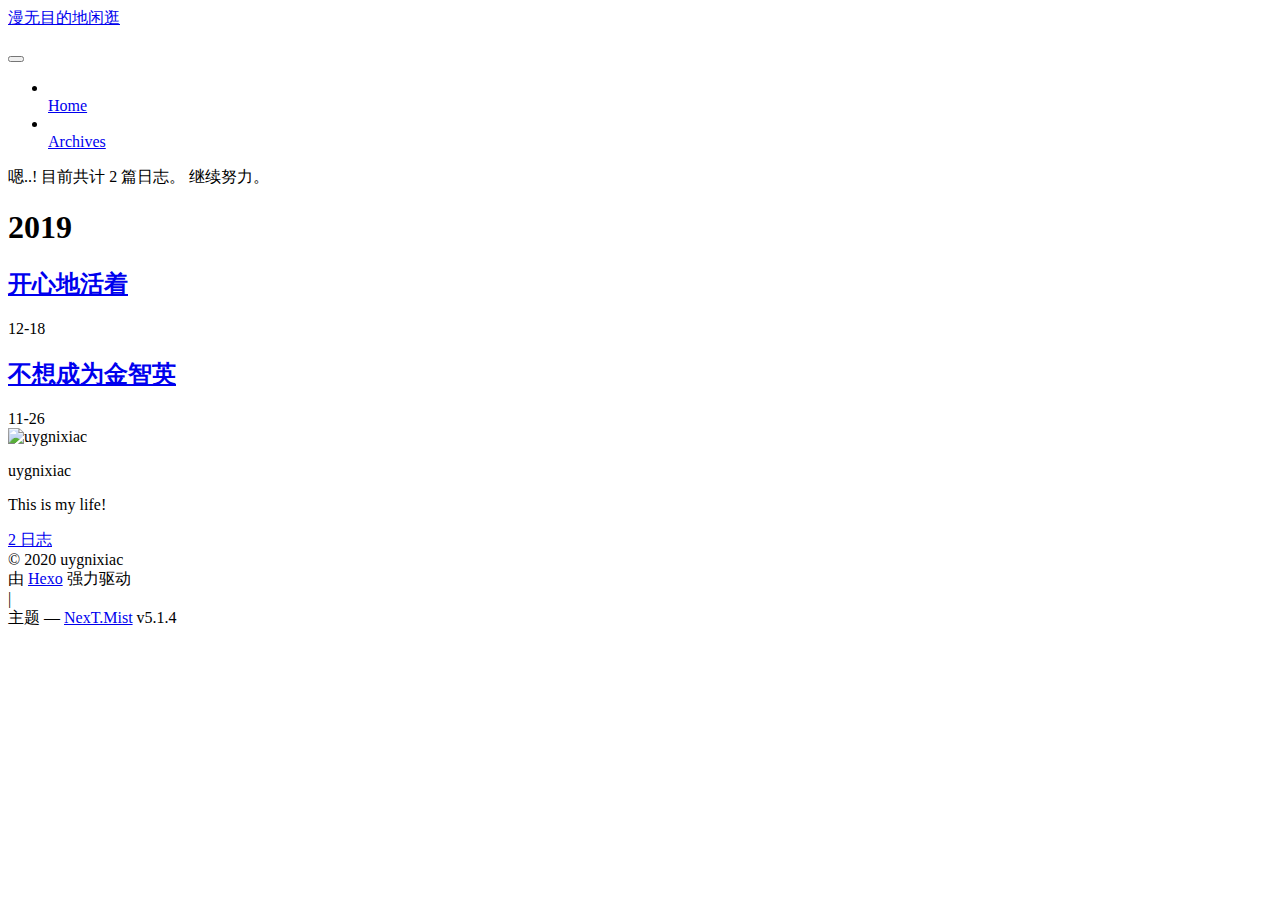
==== archives/index.html @ 6f7da451 "Site updated: 2020-01-03 22:09:04" ====
<!DOCTYPE html>



  


<html class="theme-next mist use-motion" lang="zh-Hans">
<head>
  <meta charset="UTF-8"/>
<meta http-equiv="X-UA-Compatible" content="IE=edge" />
<meta name="viewport" content="width=device-width, initial-scale=1, maximum-scale=1"/>
<meta name="theme-color" content="#222">









<meta http-equiv="Cache-Control" content="no-transform" />
<meta http-equiv="Cache-Control" content="no-siteapp" />
















  
  
  <link href="/blog/lib/fancybox/source/jquery.fancybox.css?v=2.1.5" rel="stylesheet" type="text/css" />







<link href="/blog/lib/font-awesome/css/font-awesome.min.css?v=4.6.2" rel="stylesheet" type="text/css" />

<link href="/blog/css/main.css?v=5.1.4" rel="stylesheet" type="text/css" />


  <link rel="apple-touch-icon" sizes="180x180" href="/blog/images/favicon.jpg?v=5.1.4">


  <link rel="icon" type="image/png" sizes="32x32" href="/blog/images/favicon.jpg?v=5.1.4">


  <link rel="icon" type="image/png" sizes="16x16" href="/blog/images/favicon.jpg?v=5.1.4">


  <link rel="mask-icon" href="/blog/images/favicon.jpg?v=5.1.4" color="#222">





  <meta name="keywords" content="Hexo, NexT" />










<meta name="description" content="This is my life!">
<meta property="og:type" content="website">
<meta property="og:title" content="漫无目的地闲逛">
<meta property="og:url" content="https://uygnixiac.github.io/blog/archives/index.html">
<meta property="og:site_name" content="漫无目的地闲逛">
<meta property="og:description" content="This is my life!">
<meta property="article:author" content="uygnixiac">
<meta name="twitter:card" content="summary">



<script type="text/javascript" id="hexo.configurations">
  var NexT = window.NexT || {};
  var CONFIG = {
    root: '/blog/',
    scheme: 'Mist',
    version: '5.1.4',
    sidebar: {"position":"left","display":"post","offset":12,"b2t":false,"scrollpercent":false,"onmobile":false},
    fancybox: true,
    tabs: true,
    motion: {"enable":true,"async":false,"transition":{"post_block":"fadeIn","post_header":"slideDownIn","post_body":"slideDownIn","coll_header":"slideLeftIn","sidebar":"slideUpIn"}},
    duoshuo: {
      userId: '0',
      author: '博主'
    },
    algolia: {
      applicationID: '',
      apiKey: '',
      indexName: '',
      hits: {"per_page":10},
      labels: {"input_placeholder":"Search for Posts","hits_empty":"We didn't find any results for the search: ${query}","hits_stats":"${hits} results found in ${time} ms"}
    }
  };
</script>



  <link rel="canonical" href="https://uygnixiac.github.io/blog/archives/"/>





  <title>归档 | 漫无目的地闲逛</title>
  








<meta name="generator" content="Hexo 4.2.0"></head>

<body itemscope itemtype="http://schema.org/WebPage" lang="zh-Hans">

  
  
    
  

  <div class="container sidebar-position-left page-archive">
    <div class="headband"></div>

    <header id="header" class="header" itemscope itemtype="http://schema.org/WPHeader">
      <div class="header-inner"><div class="site-brand-wrapper">
  <div class="site-meta ">
    

    <div class="custom-logo-site-title">
      <a href="/blog/"  class="brand" rel="start">
        <span class="logo-line-before"><i></i></span>
        <span class="site-title">漫无目的地闲逛</span>
        <span class="logo-line-after"><i></i></span>
      </a>
    </div>
      
        <p class="site-subtitle"></p>
      
  </div>

  <div class="site-nav-toggle">
    <button>
      <span class="btn-bar"></span>
      <span class="btn-bar"></span>
      <span class="btn-bar"></span>
    </button>
  </div>
</div>

<nav class="site-nav">
  

  
    <ul id="menu" class="menu">
      
        
        <li class="menu-item menu-item-home">
          <a href="/blog/%20" rel="section">
            
              <i class="menu-item-icon fa fa-fw fa-home"></i> <br />
            
            Home
          </a>
        </li>
      
        
        <li class="menu-item menu-item-archives">
          <a href="/blog/archives/%20" rel="section">
            
              <i class="menu-item-icon fa fa-fw fa-archive"></i> <br />
            
            Archives
          </a>
        </li>
      

      
    </ul>
  

  
</nav>



 </div>
    </header>

    <main id="main" class="main">
      <div class="main-inner">
        <div class="content-wrap">
          <div id="content" class="content">
            

  
  
  
  <div class="post-block archive">
    <div id="posts" class="posts-collapse">
      <span class="archive-move-on"></span>

      <span class="archive-page-counter">
        
        
        
          
        
        嗯..! 目前共计 2 篇日志。 继续努力。
      </span>

      

        
        
        

        
          
          <div class="collection-title">
            <h1 class="archive-year" id="archive-year-2019">2019</h1>
          </div>
        
        

        

  <article class="post post-type-normal" itemscope itemtype="http://schema.org/Article">
    <header class="post-header">

      <h2 class="post-title">
        
            <a class="post-title-link" href="/blog/2019/12/18/%E5%BC%80%E5%BF%83%E5%9C%B0%E6%B4%BB%E7%9D%80/" itemprop="url">
              
                <span itemprop="name">开心地活着</span>
              
            </a>
        
      </h2>

      <div class="post-meta">
        <time class="post-time" itemprop="dateCreated"
              datetime="2019-12-18T21:40:08+08:00"
              content="2019-12-18" >
          12-18
        </time>
      </div>

    </header>
  </article>



      

        
        
        

        
        

        

  <article class="post post-type-normal" itemscope itemtype="http://schema.org/Article">
    <header class="post-header">

      <h2 class="post-title">
        
            <a class="post-title-link" href="/blog/2019/11/26/%E4%B8%8D%E6%83%B3%E6%88%90%E4%B8%BA%E9%87%91%E6%99%BA%E8%8B%B1/" itemprop="url">
              
                <span itemprop="name">不想成为金智英</span>
              
            </a>
        
      </h2>

      <div class="post-meta">
        <time class="post-time" itemprop="dateCreated"
              datetime="2019-11-26T21:14:48+08:00"
              content="2019-11-26" >
          11-26
        </time>
      </div>

    </header>
  </article>



      

    </div>
  </div>
  
  
  

  



          </div>
          


          

        </div>
        
          
  
  <div class="sidebar-toggle">
    <div class="sidebar-toggle-line-wrap">
      <span class="sidebar-toggle-line sidebar-toggle-line-first"></span>
      <span class="sidebar-toggle-line sidebar-toggle-line-middle"></span>
      <span class="sidebar-toggle-line sidebar-toggle-line-last"></span>
    </div>
  </div>

  <aside id="sidebar" class="sidebar">
    
    <div class="sidebar-inner">

      

      

      <section class="site-overview-wrap sidebar-panel sidebar-panel-active">
        <div class="site-overview">
          <div class="site-author motion-element" itemprop="author" itemscope itemtype="http://schema.org/Person">
            
              <img class="site-author-image" itemprop="image"
                src="/blog/images/IMG_2587.jpg"
                alt="uygnixiac" />
            
              <p class="site-author-name" itemprop="name">uygnixiac</p>
              <p class="site-description motion-element" itemprop="description">This is my life!</p>
          </div>

          <nav class="site-state motion-element">

            
              <div class="site-state-item site-state-posts">
              
                <a href="/blog/archives/%20%7C%7C%20archive">
              
                  <span class="site-state-item-count">2</span>
                  <span class="site-state-item-name">日志</span>
                </a>
              </div>
            

            

            

          </nav>

          

          

          
          

          
          

          

        </div>
      </section>

      

      

    </div>
  </aside>


        
      </div>
    </main>

    <footer id="footer" class="footer">
      <div class="footer-inner">
        <div class="copyright">&copy; <span itemprop="copyrightYear">2020</span>
  <span class="with-love">
    <i class="fa fa-user"></i>
  </span>
  <span class="author" itemprop="copyrightHolder">uygnixiac</span>

  
</div>


  <div class="powered-by">由 <a class="theme-link" target="_blank" href="https://hexo.io">Hexo</a> 强力驱动</div>



  <span class="post-meta-divider">|</span>



  <div class="theme-info">主题 &mdash; <a class="theme-link" target="_blank" href="https://github.com/iissnan/hexo-theme-next">NexT.Mist</a> v5.1.4</div>




        







        
      </div>
    </footer>

    
      <div class="back-to-top">
        <i class="fa fa-arrow-up"></i>
        
      </div>
    

    

  </div>

  

<script type="text/javascript">
  if (Object.prototype.toString.call(window.Promise) !== '[object Function]') {
    window.Promise = null;
  }
</script>









  












  
  
    <script type="text/javascript" src="/blog/lib/jquery/index.js?v=2.1.3"></script>
  

  
  
    <script type="text/javascript" src="/blog/lib/fastclick/lib/fastclick.min.js?v=1.0.6"></script>
  

  
  
    <script type="text/javascript" src="/blog/lib/jquery_lazyload/jquery.lazyload.js?v=1.9.7"></script>
  

  
  
    <script type="text/javascript" src="/blog/lib/velocity/velocity.min.js?v=1.2.1"></script>
  

  
  
    <script type="text/javascript" src="/blog/lib/velocity/velocity.ui.min.js?v=1.2.1"></script>
  

  
  
    <script type="text/javascript" src="/blog/lib/fancybox/source/jquery.fancybox.pack.js?v=2.1.5"></script>
  


  


  <script type="text/javascript" src="/blog/js/src/utils.js?v=5.1.4"></script>

  <script type="text/javascript" src="/blog/js/src/motion.js?v=5.1.4"></script>



  
  

  

  


  <script type="text/javascript" src="/blog/js/src/bootstrap.js?v=5.1.4"></script>



  


  

    
      <script id="dsq-count-scr" src="https://cxy.disqus.com/count.js" async></script>
    

    

  




	





  














  





  

  

  

  
  

  

  

  

</body>
</html>
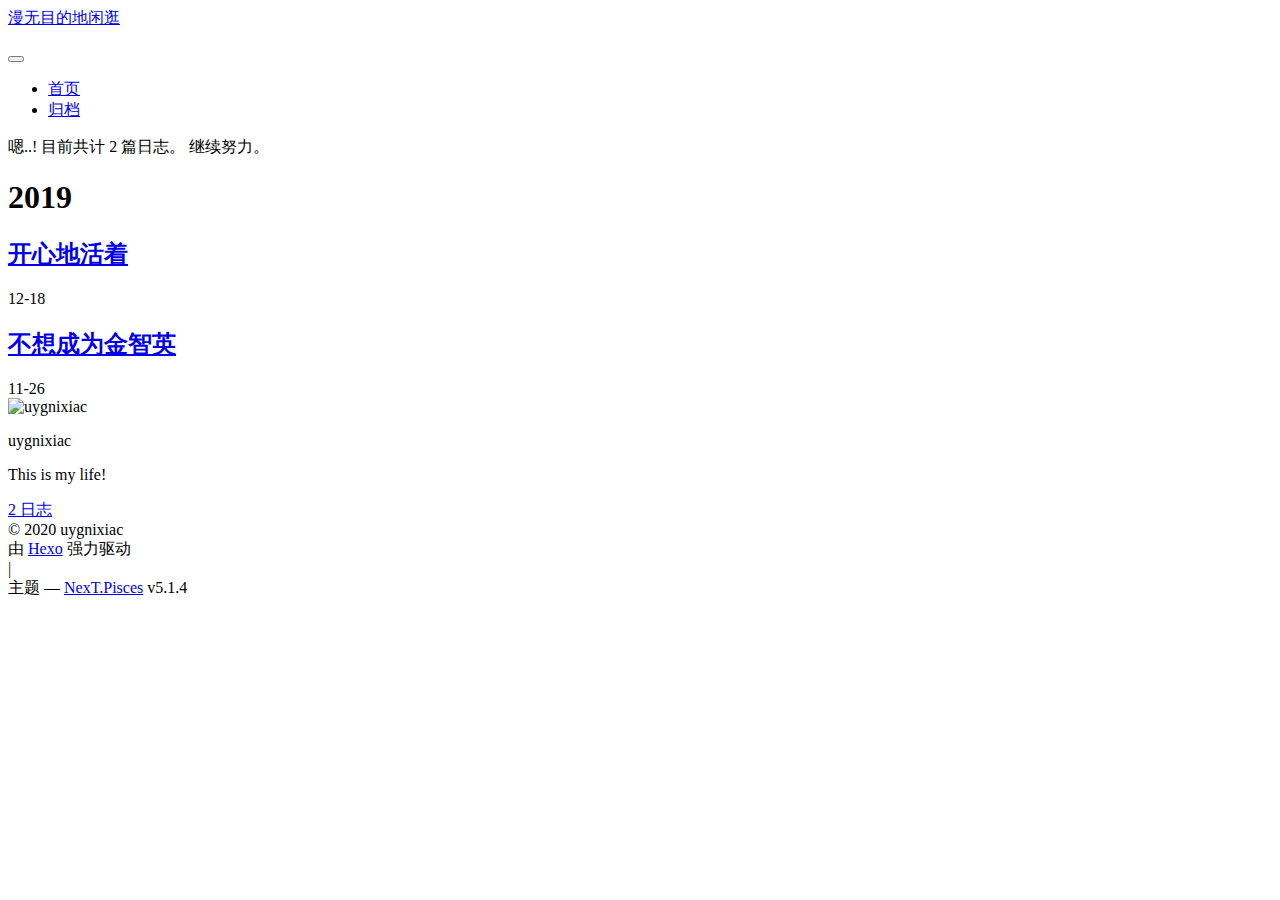
==== commit e2b4e5db: "Site updated: 2020-01-04 09:59:32" ====
--- a/archives/index.html
+++ b/archives/index.html
@@ -5,7 +5,7 @@
   
 
 
-<html class="theme-next mist use-motion" lang="zh-Hans">
+<html class="theme-next pisces use-motion" lang="zh-Hans">
 <head>
   <meta charset="UTF-8"/>
 <meta http-equiv="X-UA-Compatible" content="IE=edge" />
@@ -94,7 +94,7 @@
   var NexT = window.NexT || {};
   var CONFIG = {
     root: '/blog/',
-    scheme: 'Mist',
+    scheme: 'Pisces',
     version: '5.1.4',
     sidebar: {"position":"left","display":"post","offset":12,"b2t":false,"scrollpercent":false,"onmobile":false},
     fancybox: true,
@@ -178,21 +178,17 @@
       
         
         <li class="menu-item menu-item-home">
-          <a href="/blog/%20" rel="section">
-            
-              <i class="menu-item-icon fa fa-fw fa-home"></i> <br />
-            
-            Home
+          <a href="/blog/./" rel="section">
+            
+            首页
           </a>
         </li>
       
         
         <li class="menu-item menu-item-archives">
-          <a href="/blog/archives/%20" rel="section">
-            
-              <i class="menu-item-icon fa fa-fw fa-archive"></i> <br />
-            
-            Archives
+          <a href="/blog/./archives" rel="section">
+            
+            归档
           </a>
         </li>
       
@@ -365,7 +361,7 @@
             
               <div class="site-state-item site-state-posts">
               
-                <a href="/blog/archives/%20%7C%7C%20archive">
+                <a href="/blog/./archives">
               
                   <span class="site-state-item-count">2</span>
                   <span class="site-state-item-name">日志</span>
@@ -426,7 +422,7 @@
 
 
 
-  <div class="theme-info">主题 &mdash; <a class="theme-link" target="_blank" href="https://github.com/iissnan/hexo-theme-next">NexT.Mist</a> v5.1.4</div>
+  <div class="theme-info">主题 &mdash; <a class="theme-link" target="_blank" href="https://github.com/iissnan/hexo-theme-next">NexT.Pisces</a> v5.1.4</div>
 
 
 
@@ -526,6 +522,13 @@
   
   
 
+
+  <script type="text/javascript" src="/blog/js/src/affix.js?v=5.1.4"></script>
+
+  <script type="text/javascript" src="/blog/js/src/schemes/pisces.js?v=5.1.4"></script>
+
+
+
   
 
   
